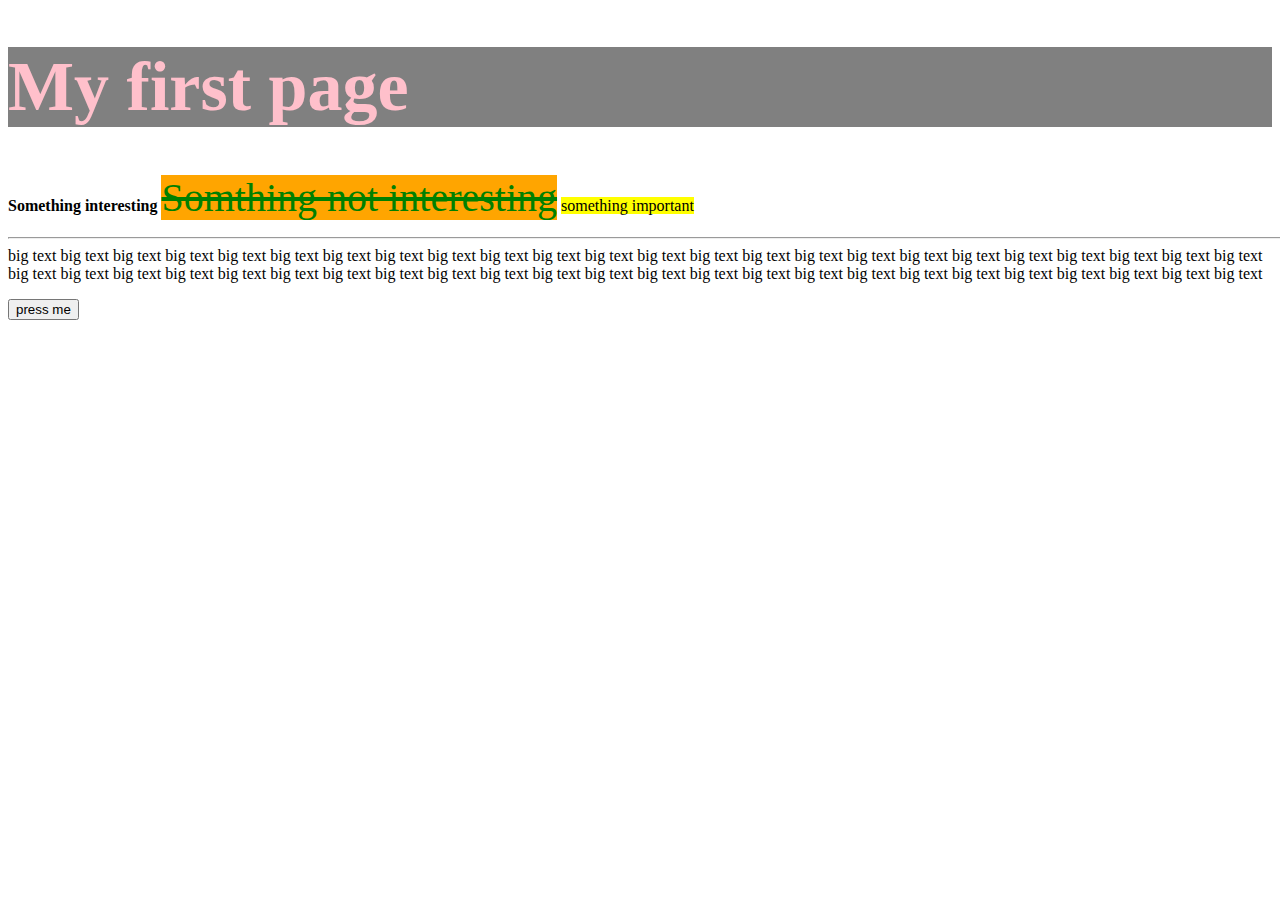
==== firstpage/firstsite.html @ bb3034f3 "Add files via upload" ====
<!DOCTYPE html>
<html>
<head>
  <meta charset="utf-8">
  <meta name="viewport" content="width=device-width">
  <title>My first page</title>
  <style>
    
    h1 {
        color: pink;
      font-size: 70px;
      background-color: grey;
      }
      del {
        color: green;
      font-size: 40px;
      background-color: orange;
      }
    </style>
</head>
<body>
  <h1> My first page </h1>
  <b> Something interesting</b>
  <del> Somthing not interesting</del>
  <mark>something important</mark>
  <p> <hr width= 10000>big text big text big text big text big text big text big text 
  big text big text big text big text big text big text big text big text big text big 
  text big text big text big text big text big text big text big text big text big text 
  big text big text big text big text big text big text big text big text big text big 
  text big text big text big text big text big text big text big text big text big text big text big text big text</p>
  
  <button> press me</button>
</body>
</html>
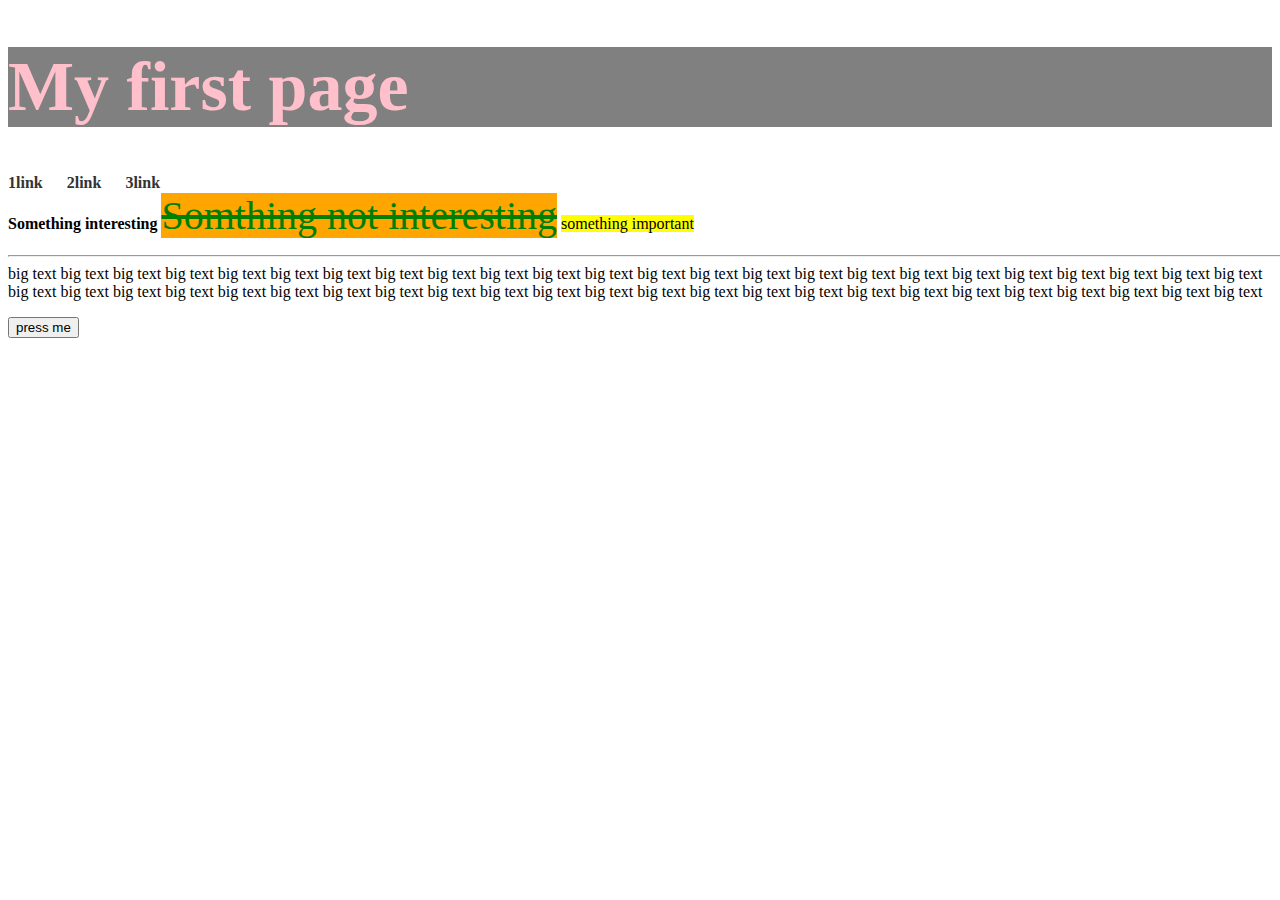
==== commit 69c1b10a: "Add files via upload" ====
--- a/firstpage/firstsite.html
+++ b/firstpage/firstsite.html
@@ -4,22 +4,26 @@
   <meta charset="utf-8">
   <meta name="viewport" content="width=device-width">
   <title>My first page</title>
-  <style>
-    
-    h1 {
-        color: pink;
-      font-size: 70px;
-      background-color: grey;
-      }
-      del {
-        color: green;
-      font-size: 40px;
-      background-color: orange;
-      }
-    </style>
+  <link rel="stylesheet" type="text/css" href="styles.css">
 </head>
 <body>
   <h1> My first page </h1>
+  
+  <section id="1link">
+    
+</section>
+<section id="2link">
+    
+</section>
+<section id="3link">
+    
+</section>
+
+<ul>
+  <li><a href="#1link">1link</a></li>
+  <li><a href="#2link">2link</a></li>
+  <li><a href="#3link">3link</a></li>
+</ul>
   <b> Something interesting</b>
   <del> Somthing not interesting</del>
   <mark>something important</mark>
--- a/firstpage/styles.css
+++ b/firstpage/styles.css
@@ -0,0 +1,36 @@
+h1 {
+    color: pink;
+  font-size: 70px;
+  background-color: grey;
+  }
+  del {
+    color: green;
+  font-size: 40px;
+  background-color: orange;
+
+  }
+
+  ul {
+list-style: none; 
+padding: 0; 
+margin: 0; 
+}
+
+
+li {
+display: inline; 
+margin-right: 20px; 
+}
+
+
+a {
+text-decoration: none; 
+color: #333; 
+font-weight: bold; 
+transition: color 0.3s ease; 
+}
+
+
+a:hover {
+color: #ff6600; 
+}